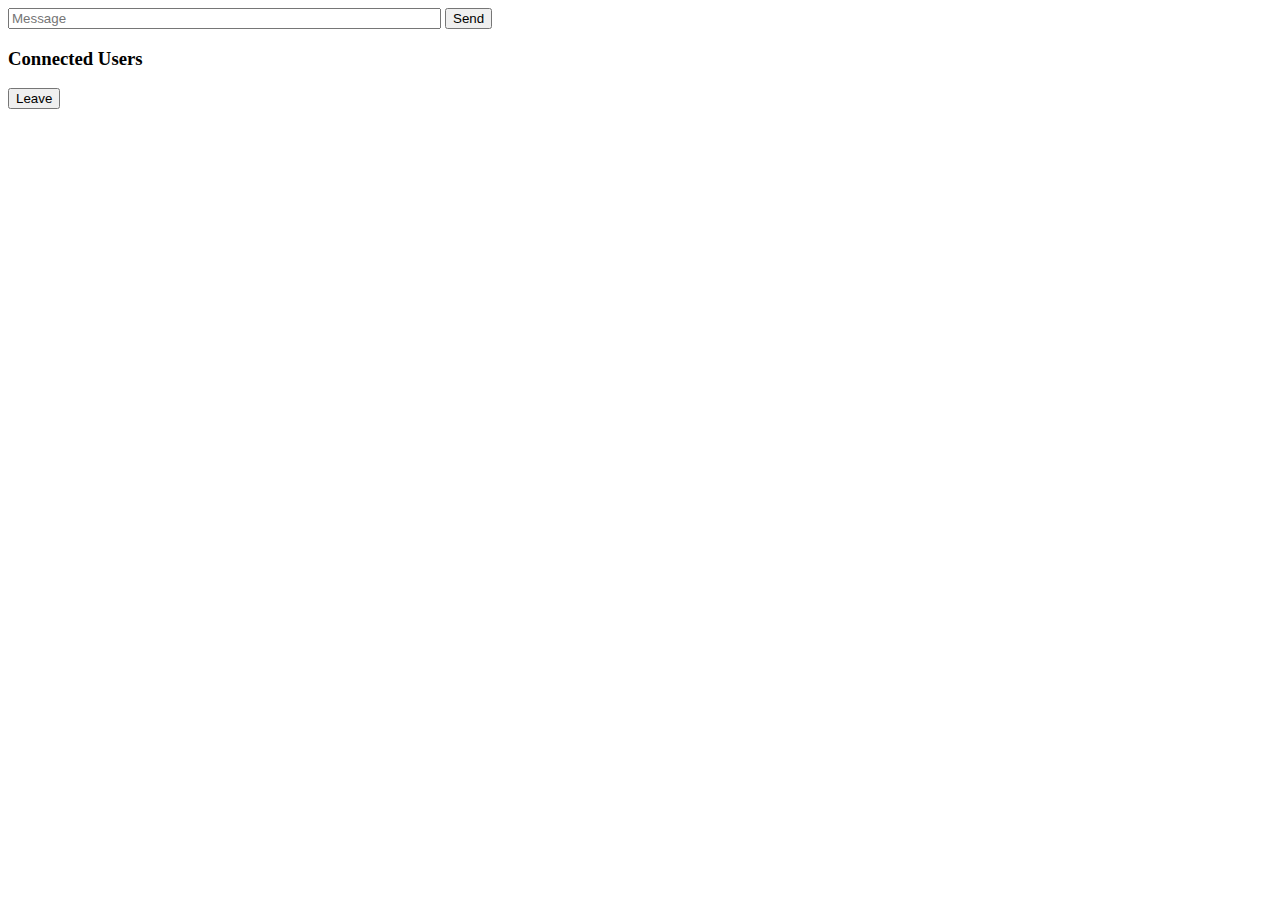
==== WebSockets/chat.html @ a281cc6e "WIP: Implementing WebSocket Chat" ====
<html>

<head>
  <title>Chat</title>
  <link rel="stylesheet" type="text/css" href="styles.css"/>
</head>

<body onload="connect();">
  <div id="container">
    <div id="chat">
      <div id="log"><p id="log"></p></div>
      <input type="text" size="51" id="msg" placeholder="Message" onfocus="this.placeholder = ''" onblur="this.placeholder = 'Message'" />
      <button id="sendChat" type="button" onclick="send();">Send</button>
    </div>
    <div id="userList">
      <h3>Connected Users</h3>
      <ul id="list"></ul>
    </div>
  </div>
  <button id="leave" onclick="location.href='index.html'">Leave</button>
</body>
<script src="websocket.js"></script>
</html>
---- WebSockets/styles.css ----
#entrance {
  margin-top: 15px;
  text-align: center;
  min-width: 400px;
  width: 80%;
  max-width: 800px;
  margin: 15% auto 15% auto;
}
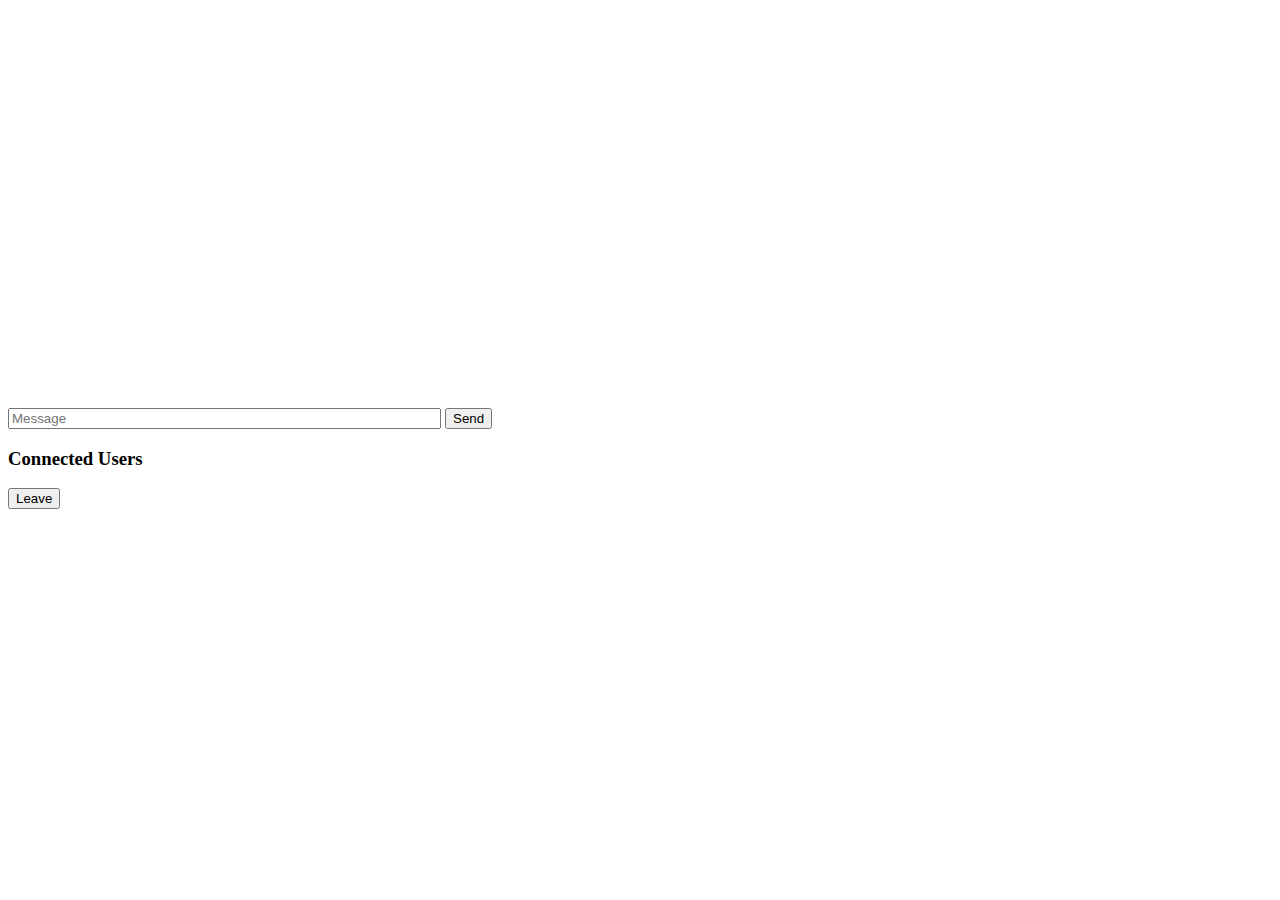
==== commit 15c13ef9: "WIP: Made improvements to WebSocket Chat" ====
--- a/WebSockets/chat.html
+++ b/WebSockets/chat.html
@@ -8,7 +8,7 @@
 <body onload="connect();">
   <div id="container">
     <div id="chat">
-      <div id="log"><p id="log"></p></div>
+      <div id="log"></p></div>
       <input type="text" size="51" id="msg" placeholder="Message" onfocus="this.placeholder = ''" onblur="this.placeholder = 'Message'" />
       <button id="sendChat" type="button" onclick="send();">Send</button>
     </div>
--- a/WebSockets/styles.css
+++ b/WebSockets/styles.css
@@ -6,3 +6,14 @@
   max-width: 800px;
   margin: 15% auto 15% auto;
 }
+
+#container  {
+  min-width: 600px;
+  width: 100%;
+  max-width: 1080px;
+}
+
+#log  {
+  height: 400px;
+  overflow-y: scroll;
+}
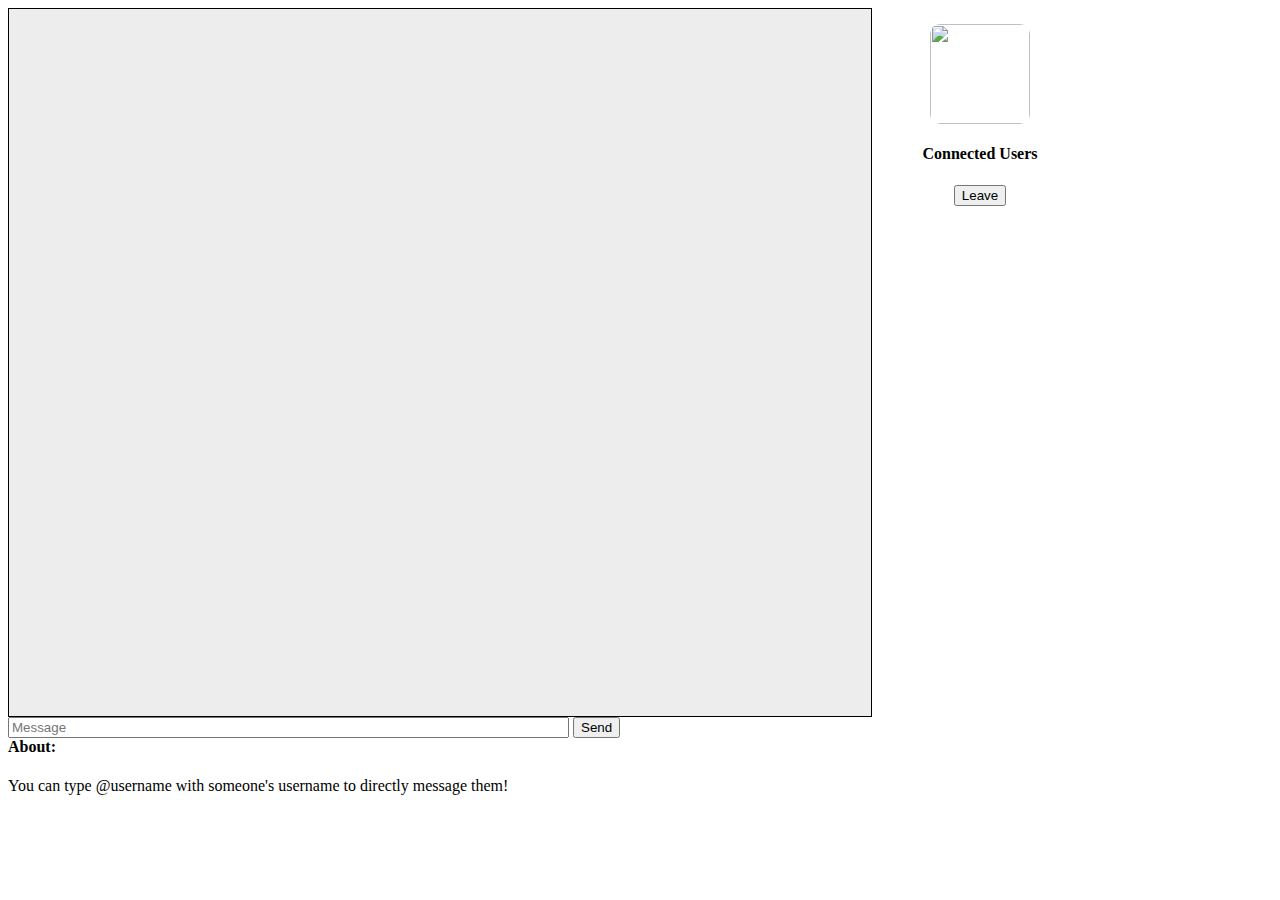
==== commit b9c2e587: "WebSocket chat is functional. Backend WebSocket complete" ====
--- a/WebSockets/chat.html
+++ b/WebSockets/chat.html
@@ -9,15 +9,22 @@
   <div id="container">
     <div id="chat">
       <div id="log"></p></div>
-      <input type="text" size="51" id="msg" placeholder="Message" onfocus="this.placeholder = ''" onblur="this.placeholder = 'Message'" />
+      <input type="text" size="67" id="msg" placeholder="Message" onfocus="this.placeholder = ''" onblur="this.placeholder = 'Message'" />
       <button id="sendChat" type="button" onclick="send();">Send</button>
     </div>
     <div id="userList">
-      <h3>Connected Users</h3>
-      <ul id="list"></ul>
+      <p><img src="logo.png" height="100px" width="100px" style="border-radius: 10px;" /></p>
+      <h4>Connected Users</h4>
+      <div id="list"></div>
+      <button id="leave" onclick="location.href='index.html'">Leave</button>
     </div>
   </div>
-  <button id="leave" onclick="location.href='index.html'">Leave</button>
+  <div id="about">
+    <h4>About:</h4>
+    <p>You can type @username with someone's username to directly message them!</p>
+  </div>
+
+
 </body>
 <script src="websocket.js"></script>
 </html>
--- a/WebSockets/styles.css
+++ b/WebSockets/styles.css
@@ -1,3 +1,4 @@
+
 #entrance {
   margin-top: 15px;
   text-align: center;
@@ -8,12 +9,37 @@
 }
 
 #container  {
+
   min-width: 600px;
   width: 100%;
   max-width: 1080px;
 }
 
+#chat {
+  float: left;
+  min-width: 400px;
+  width: 80%;
+  max-width: 80%;
+}
+
 #log  {
-  height: 400px;
+  background-color: #ededed;
+  border: 1px black solid;
+  min-height: 400px;
+  height: 80%;
   overflow-y: scroll;
 }
+
+#log p  {
+  margin-left: 5px;
+}
+
+#userList {
+  text-align: center;
+  float: left;
+  width: 20%;
+}
+
+#about  {
+  clear: both;
+}
